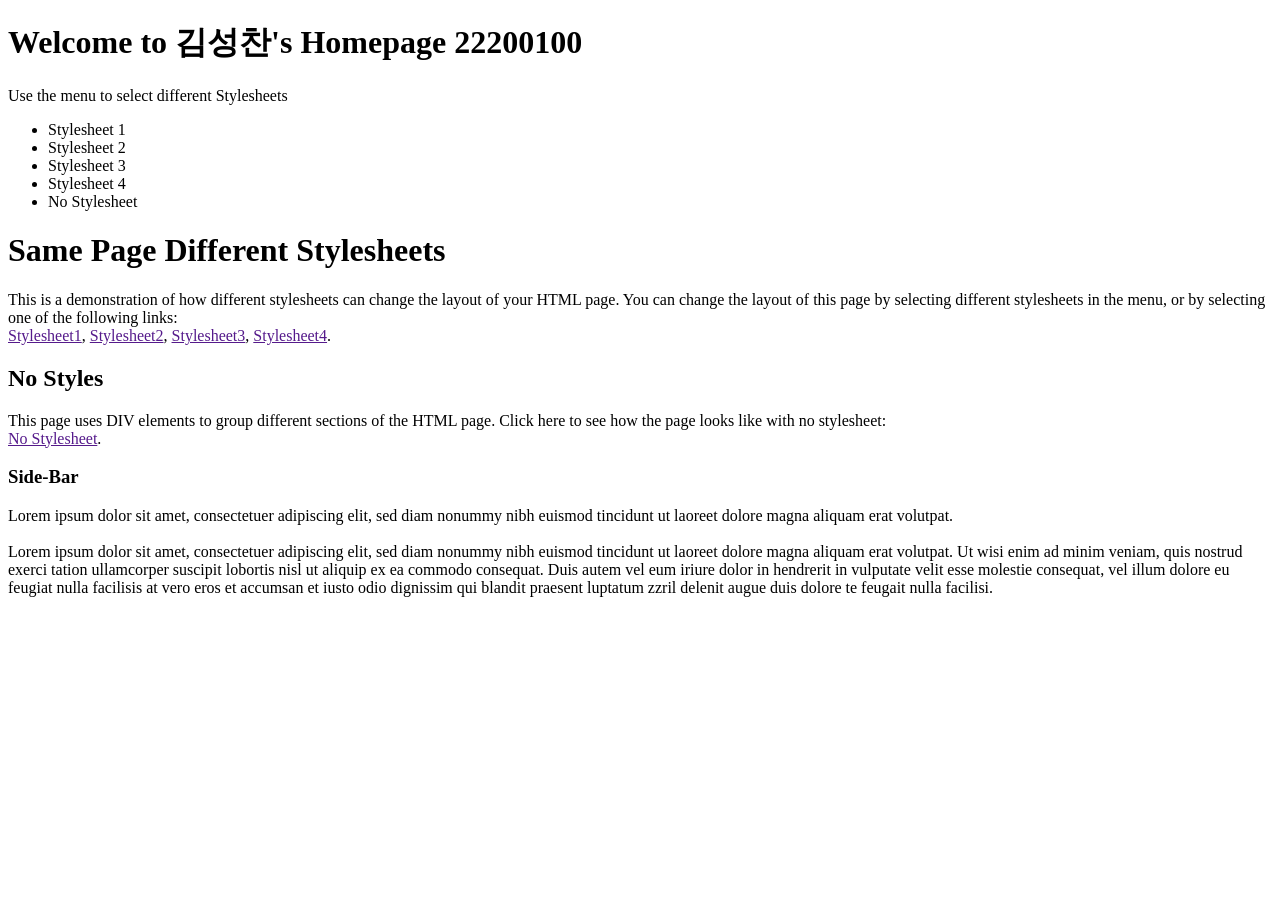
==== week2/index.html @ 557d2530 "modified filename" ====
<!DOCTYPE html>
<html lang="en">
<head>
    <meta charset="UTF-8">
    <meta name="viewport" content="width=device-width, initial-scale=1.0">
    <title>Assignment#1 22200100 김성찬</title>
</head>
<body>
    <h1>Welcome to 김성찬's Homepage 22200100</h1>
    <div>Use the menu to select different Stylesheets</div>
    <ul>
        <li>Stylesheet 1</li>
        <li>Stylesheet 2</li>
        <li>Stylesheet 3</li>
        <li>Stylesheet 4</li>
        <li>No Stylesheet</li>
    </ul>
    <h1>Same Page Different Stylesheets</h1>
    <div>This is a demonstration of how different stylesheets can change the layout of your HTML page. You can change the layout of this page by selecting different stylesheets in the menu, or by selecting one of the following links:</div>
    <a href="">Stylesheet1</a>,
    <a href="">Stylesheet2</a>,
    <a href="">Stylesheet3</a>,
    <a href="">Stylesheet4</a>.
    <h2>No Styles</h2>
    <div>This page uses DIV elements to group different sections of the HTML page. Click here to see how the page looks like with no stylesheet:</div>
    <a href="">No Stylesheet</a>.
    <h3>Side-Bar</h3>
    <div>Lorem ipsum dolor sit amet, consectetuer adipiscing elit, sed diam nonummy nibh euismod tincidunt ut laoreet dolore magna aliquam erat volutpat. </div>
        <br /> 
    <div>Lorem ipsum dolor sit amet, consectetuer adipiscing elit, sed diam nonummy nibh euismod tincidunt ut laoreet dolore magna aliquam erat volutpat. Ut wisi enim ad minim veniam, quis nostrud exerci tation ullamcorper suscipit lobortis nisl ut aliquip ex ea commodo consequat. Duis autem vel eum iriure dolor in hendrerit in vulputate velit esse molestie consequat, vel illum dolore eu feugiat nulla facilisis at vero eros et accumsan et iusto odio dignissim qui blandit praesent luptatum zzril delenit augue duis dolore te feugait nulla facilisi.</div>
</body>
</html>
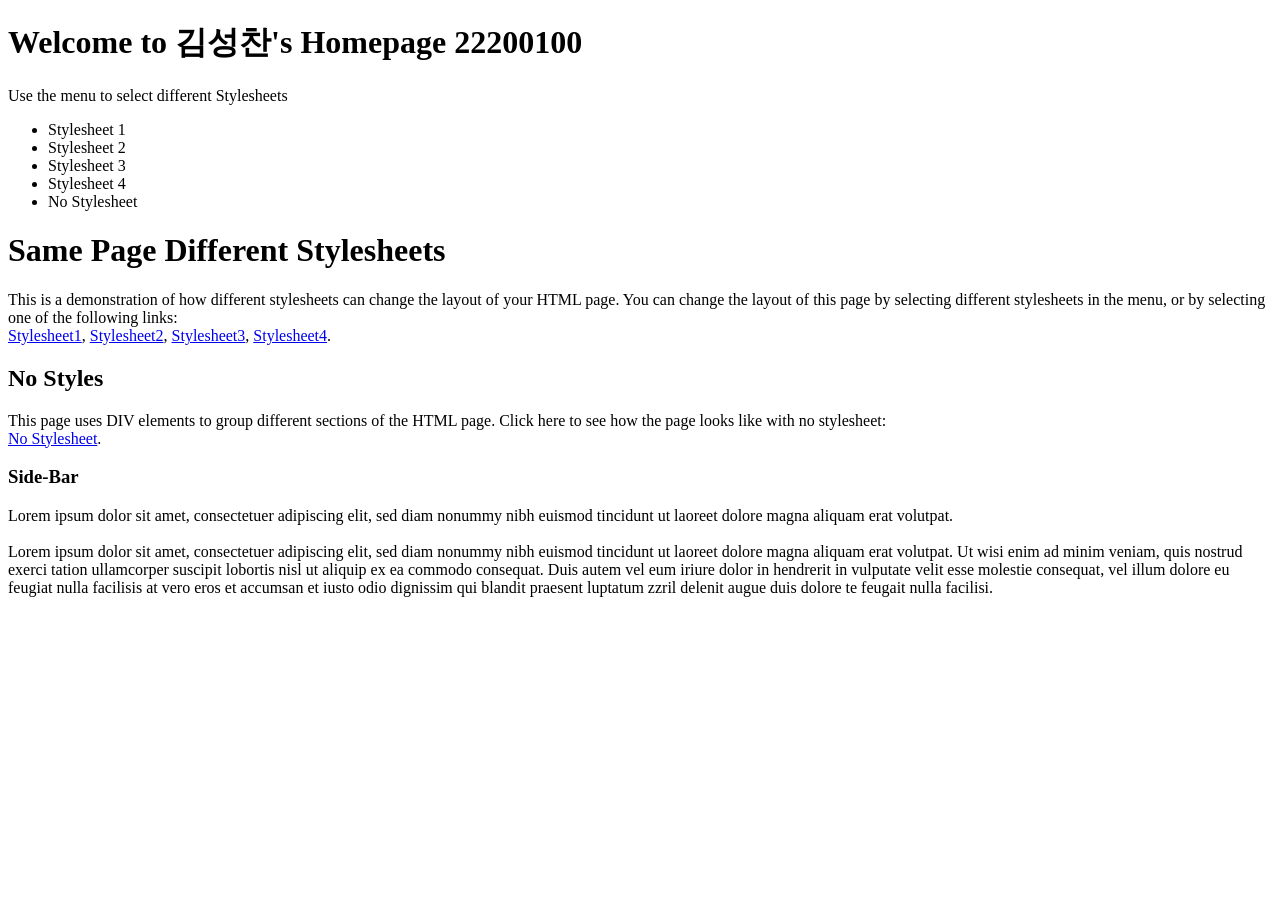
==== commit d05ca83c: "add links" ====
--- a/week2/index.html
+++ b/week2/index.html
@@ -17,13 +17,13 @@
     </ul>
     <h1>Same Page Different Stylesheets</h1>
     <div>This is a demonstration of how different stylesheets can change the layout of your HTML page. You can change the layout of this page by selecting different stylesheets in the menu, or by selecting one of the following links:</div>
-    <a href="">Stylesheet1</a>,
-    <a href="">Stylesheet2</a>,
-    <a href="">Stylesheet3</a>,
-    <a href="">Stylesheet4</a>.
+    <a href="./style1.html">Stylesheet1</a>,
+    <a href="./style2.html">Stylesheet2</a>,
+    <a href="./style3.html">Stylesheet3</a>,
+    <a href="./style4.html">Stylesheet4</a>.
     <h2>No Styles</h2>
     <div>This page uses DIV elements to group different sections of the HTML page. Click here to see how the page looks like with no stylesheet:</div>
-    <a href="">No Stylesheet</a>.
+    <a href="./index.html">No Stylesheet</a>.
     <h3>Side-Bar</h3>
     <div>Lorem ipsum dolor sit amet, consectetuer adipiscing elit, sed diam nonummy nibh euismod tincidunt ut laoreet dolore magna aliquam erat volutpat. </div>
         <br /> 
